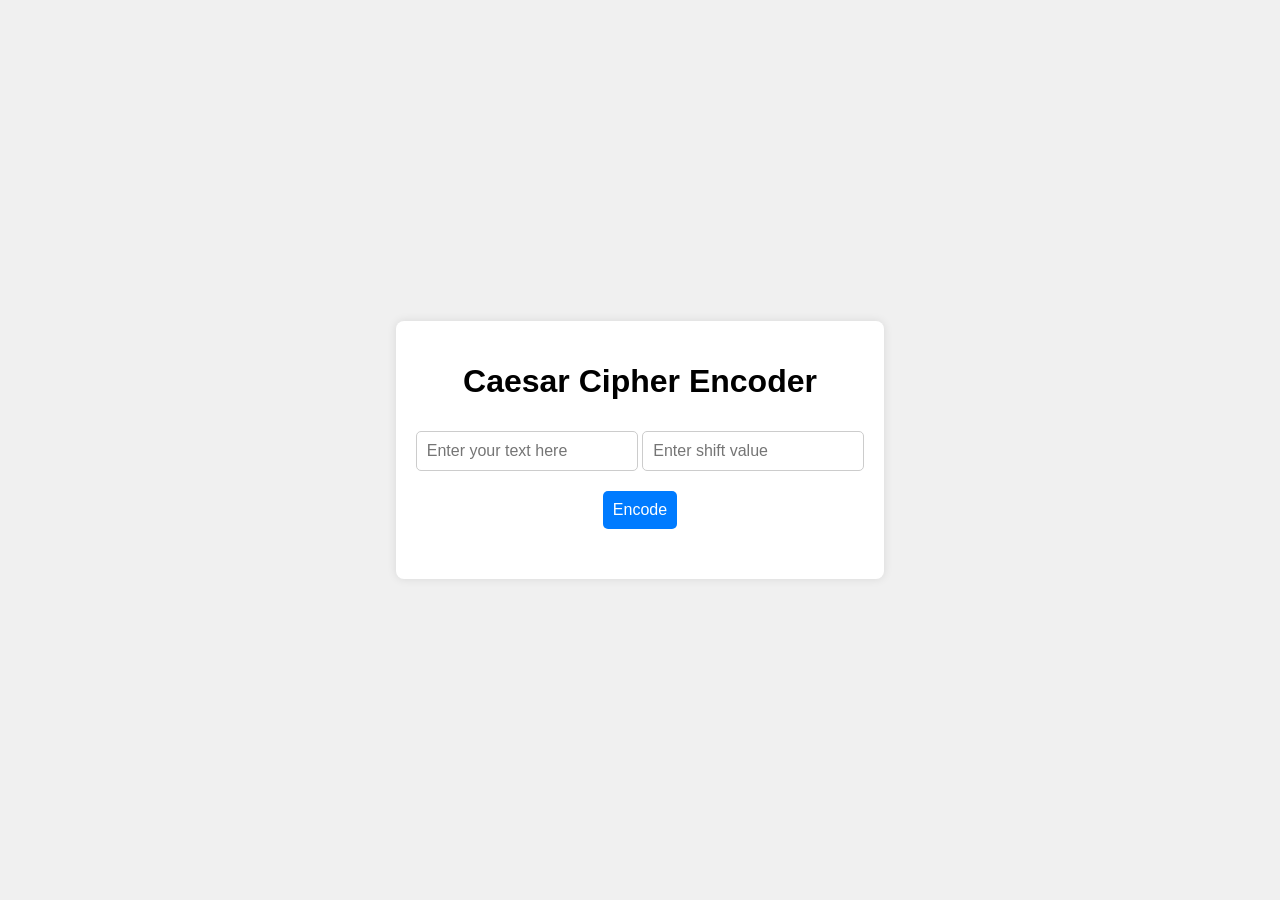
==== caesar.html @ 597ac951 "added caesar.html" ====
<!DOCTYPE html>
<html lang="en">
<head>
  <meta charset="UTF-8">
  <meta name="viewport" content="width=device-width, initial-scale=1.0">
  <title>Caesar Cipher</title>
  <style>
    body {
      font-family: Arial, sans-serif;
      background-color: #f0f0f0;
      display: flex;
      justify-content: center;
      align-items: center;
      height: 100vh;
      margin: 0;
    }
    .container {
      background-color: white;
      padding: 20px;
      border-radius: 8px;
      box-shadow: 0 0 10px rgba(0, 0, 0, 0.1);
      text-align: center;
    }
    input, button {
      padding: 10px;
      font-size: 16px;
      margin: 10px 0;
      border-radius: 5px;
      border: 1px solid #ccc;
    }
    button {
      cursor: pointer;
      background-color: #007bff;
      color: white;
      border: none;
    }
    button:hover {
      background-color: #0056b3;
    }
    .result {
      margin-top: 20px;
      font-size: 18px;
      color: #333;
    }
    .copy-btn {
      background-color: #28a745;
      margin-top: 10px;
    }
    .copy-btn:hover {
      background-color: #218838;
    }
  </style>
</head>
<body>
  <div class="container">
    <h1>Caesar Cipher Encoder</h1>
    <input type="text" id="inputString" placeholder="Enter your text here" />
    <input type="number" id="shiftValue" placeholder="Enter shift value" />
    <br>
    <button onclick="encodeCaesar()">Encode</button>
    <div class="result" id="resultDisplay"></div>
    <button class="copy-btn" id="copyButton" style="display: none;" onclick="copyToClipboard()">Copy to Clipboard</button>
  </div>
  <script>
    function caesarCipher(str, shift) {
      let result = "";
      for (let i = 0; i < str.length; i++) {
        let charCode = str.charCodeAt(i);
        if (charCode >= 65 && charCode <= 90) {
          result += String.fromCharCode((charCode - 65 + shift) % 26 + 65);
        } else if (charCode >= 97 && charCode <= 122) {
          result += String.fromCharCode((charCode - 97 + shift) % 26 + 97);
        } else {
          result += str[i];
        }
      }
      return result;
    }
    function encodeCaesar() {
      const str = document.getElementById("inputString").value;
      const shift = parseInt(document.getElementById("shiftValue").value);
      if (isNaN(shift)) {
        document.getElementById("resultDisplay").innerText = "Please enter a valid shift number!";
        document.getElementById("copyButton").style.display = "none";
        return;
      }
      const baseURL = 'https://mrhumildad.github.io/curriculum/';
      const result = baseURL + caesarCipher(str, shift);
      document.getElementById("resultDisplay").innerText = "Encoded Text: " + result;
      document.getElementById("copyButton").style.display = "inline-block";
    }
    function copyToClipboard() {
      const resultText = document.getElementById("resultDisplay").innerText.replace("Encoded Text: ", "");
      const tempInput = document.createElement("input");
      document.body.appendChild(tempInput);
      tempInput.value = resultText;
      tempInput.select();
      document.execCommand("copy");
      document.body.removeChild(tempInput);
      alert("Text copied to clipboard!");
    }
  </script>
</body>
</html>
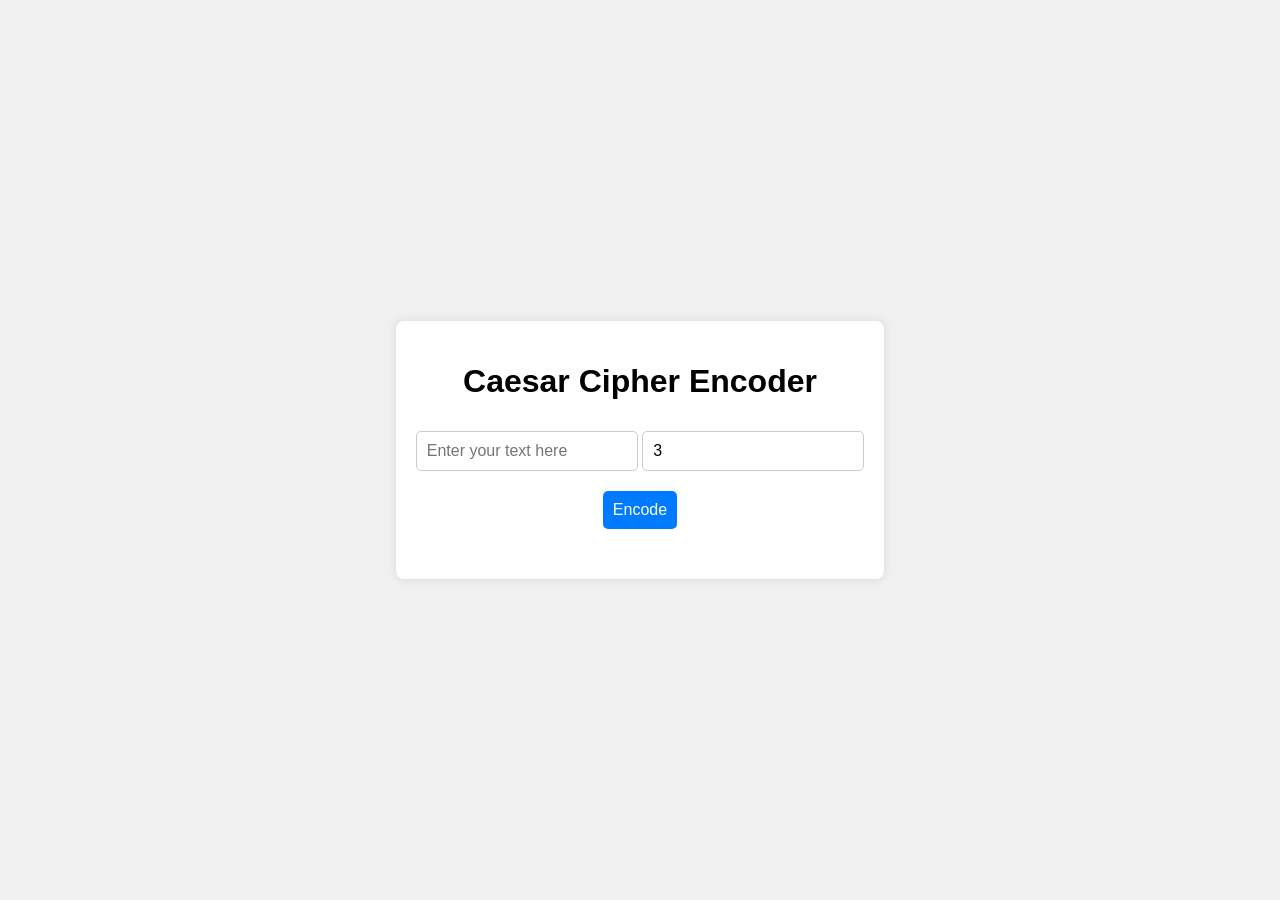
==== commit 76d572d7: "pulishind pdf version" ====
--- a/caesar.html
+++ b/caesar.html
@@ -55,7 +55,7 @@
   <div class="container">
     <h1>Caesar Cipher Encoder</h1>
     <input type="text" id="inputString" placeholder="Enter your text here" />
-    <input type="number" id="shiftValue" placeholder="Enter shift value" />
+    <input type="number" id="shiftValue" placeholder="Enter shift value" value="3"/>
     <br>
     <button onclick="encodeCaesar()">Encode</button>
     <div class="result" id="resultDisplay"></div>
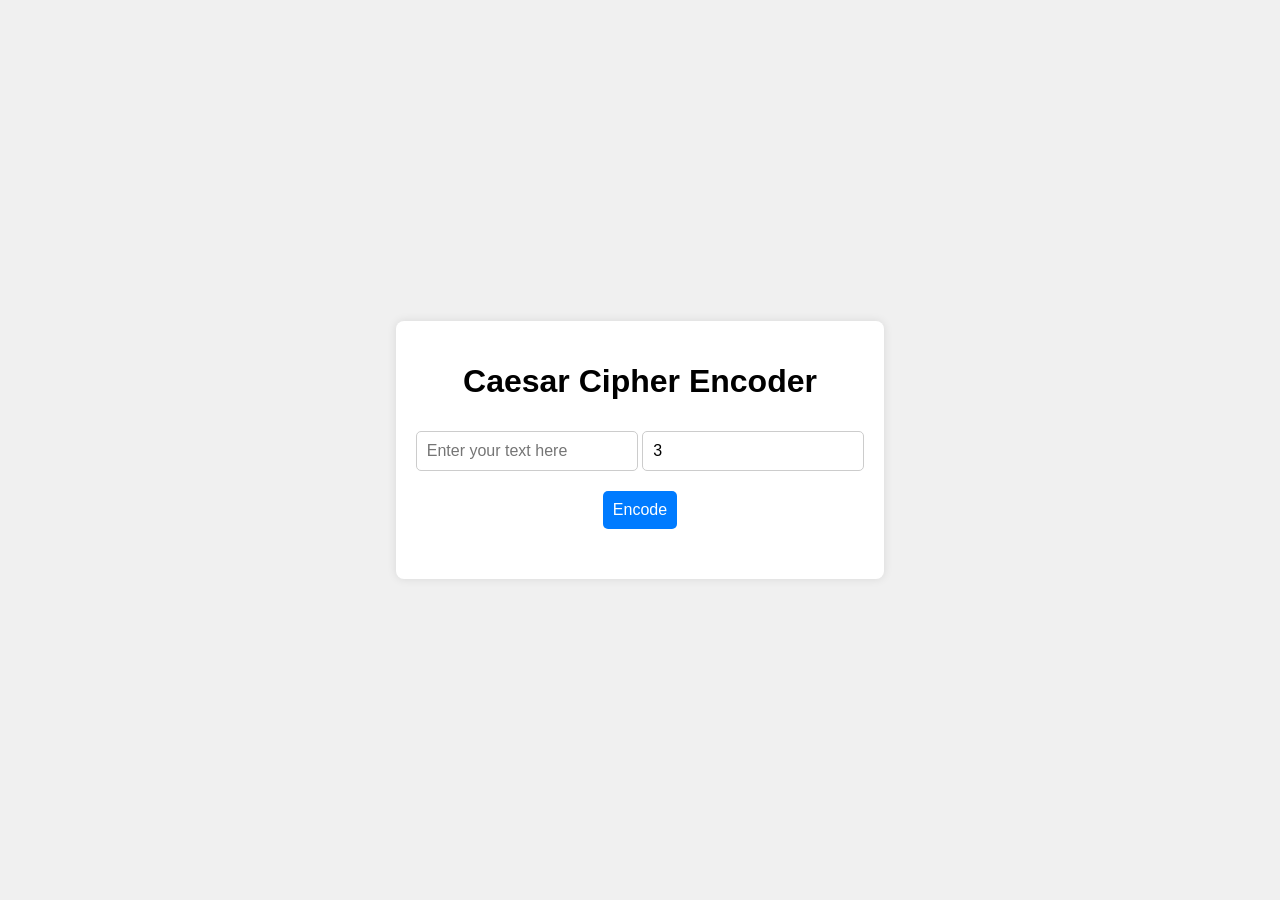
==== commit 1c6df017: "implementing icons and multilanguage" ====
--- a/caesar.html
+++ b/caesar.html
@@ -84,7 +84,7 @@
         document.getElementById("copyButton").style.display = "none";
         return;
       }
-      const baseURL = 'https://mrhumildad.github.io/curriculum/';
+      const baseURL = 'https://mrhumildad.github.io/curriculum/?x=';
       const result = baseURL + caesarCipher(str, shift);
       document.getElementById("resultDisplay").innerText = "Encoded Text: " + result;
       document.getElementById("copyButton").style.display = "inline-block";
@@ -102,3 +102,8 @@
   </script>
 </body>
 </html>
+
+<!-- 
+Creative coder with an audiovisual background, I blend technology and artistry through projects like **D.W.O.S.** (a ReactJS soccer manager game) and **PlantaVibras** (a live coding performance project). Skilled in web design, software engineering (C), and real-time shader art, I’m also a GNU-Linux user and NFT explorer. Fluent in six languages, I thrive in collaborative environments, with international experience living in Barcelona since 2006. Available for full-time or part-time roles, I’m ready to bring my enthusiasm and multidisciplinary expertise to innovative projects.
+
+-->
